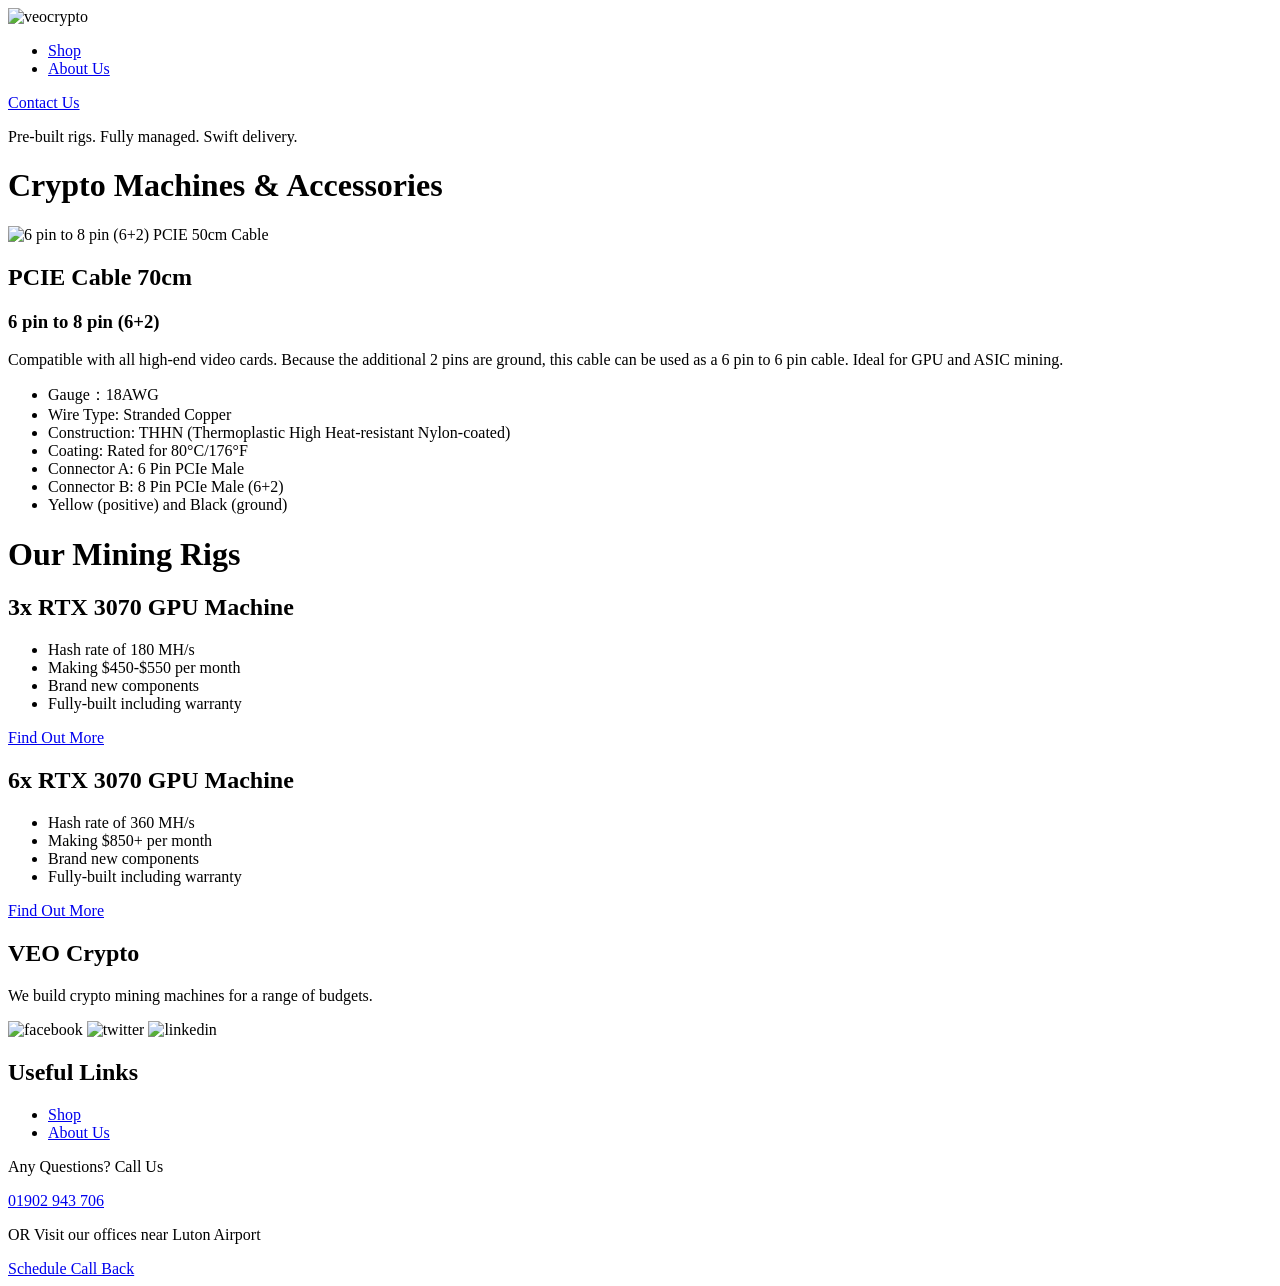
==== Ebay HTMl templates/Products/product-listing-template.html @ 794832a3 "Initial commit" ====
<!DOCTYPE html>
<html lang="en">
<head>
	<meta charset="UTF-8">
	<meta name="viewport" content="width=device-width, initial-scale=1.0">
	<title>Product Template</title>
	<link rel="stylesheet" href="https://leohicks.github.io/main/product-listing-template.css">
</head>
<body>
	<div class="wrapper">
		<div class="header flex-box">
			<div class="logoimg">
				<img class="logo" src="https://mcusercontent.com/8e94e7f98025838490a581bca/images/8ac0a8a8-fc25-1d46-483a-55ad75e1a3b0.png" alt="veocrypto">
			</div>
			<div class="navbar">
			<ul class="navbar-items">
				<li><a href="https://www.ebay.co.uk/sch/abbas_142012/m.html?_nkw=&_armrs=1&_ipg=&_from=" aria-label="ebay shop">Shop</a></li>
				<li><a href="https://www.ebay.co.uk/usr/abbas_142012#:~:text=VEO%20specialises%20in%20pre-built%20crypto%20machines.%20Call%20us%20on%2001902%20943706.%20Fully%20managed%20service%20with%20a%20swift%20turnover.%20Perfect%20for%20investments." aria-label="seller about page">About Us</a></li>
				<!-- <li><a href="https://www.veocrypto.co.uk/crypto-mining-articles/" aria-label="blog page">Blog</a></li> -->
			</ul>
			</div>
			<div class="cta-button-wrapper">
				<div class="cta-button">
				<a href="https://contact.ebay.co.uk/ws/eBayISAPI.dll?ShowSellerFAQ&iid=184998619209&requested=abbas_142012&redirect=0&frm=284&rt=nc&_trksid=p2047675.l1499&ssPageName=PageSellerM2MFAQ_VI" aria-label="contact the seller">Contact Us</a>
				</div>
			</div>
		</div>
		<div class="intro-card">
			<p class="subtitle">Pre-built rigs. Fully managed. Swift delivery.</p>
			<h1 class="title">Crypto Machines & Accessories</h1>
		</div>
		<div class="product-section">

			<div class="product-card">
				
				<div class="product-img">
				<img class="product-img-hero" src="https://mcusercontent.com/8e94e7f98025838490a581bca/images/dee923aa-c397-8891-087f-44b83e6d7d4a.jpg" alt="6 pin to 8 pin (6+2) PCIE 50cm Cable " aria-label="image of 6 pin to 8 pin graphics card power adapter cable">
				</div>
				
				<div class="product-desc">
				<h2 class="product-title">PCIE Cable 70cm</h2>
				<h3 class="product-subtitle">6 pin to 8 pin (6+2)</h3>
				<p class="product-desc-text">Compatible with all high-end video cards. Because the additional 2 pins are ground, this cable can be used as a 6 pin to 6 pin cable. Ideal for GPU and ASIC mining.</p>
				<ul class="product-features">
					<li>Gauge：18AWG</li>
					<li>Wire Type: Stranded Copper </li>
					<li>Construction: THHN (Thermoplastic High Heat-resistant Nylon-coated)</li>
					<li>Coating: Rated for 80°C/176°F
					<li>Connector A: 6 Pin PCIe Male</li>
					<li>Connector B: 8 Pin PCIe Male (6+2)</li>
					<li> Yellow (positive) and Black (ground)</li> 
				</ul>
				</div>

			</div>
		</div>
		<div class="intro-card section-b">
			<h1 class="title">Our Mining Rigs</h1>
		</div>

		<div class="product-section-b">		
			<div class="product-card-b three-card">
				<div class="text-image">
					<h2 class="product-title">3x RTX 3070 GPU Machine</h2>
					<ul class="product-features">
						<li>Hash rate of 180 MH/s</li>
						<li>Making $450-$550 per month</li>
						<li>Brand new components</li>
						<li>Fully-built including warranty</li>
					</ul>
				</div>
				<div class="cta-button-product">
					<a href="https://www.ebay.co.uk/itm/Ethereum-mining-rig-180-MH-s/185017638253" aria-label="product page">Find Out More</a>
				</div>
			</div>
			<div class="product-card-b six-card">
				<div class="text-image">
					<h2 class="product-title">6x RTX 3070 GPU Machine</h2>
					<ul class="product-features">
						<li>Hash rate of 360 MH/s</li>
						<li>Making $850+ per month</li>
						<li>Brand new components</li>
						<li>Fully-built including warranty</li>
					</ul>
				</div>
				<div class="cta-button-product">
					<a href="https://www.ebay.co.uk/itm/Crypto-Mining-Rig-6x-RTX-3070-GPUs-360-MH-s-Fully-Built/184998619209" aria-label="product page">Find Out More</a>
				</div>
			</div>
		</div>
		<div class="flex-box footer">
			<div class="footer-content footer-short-info">
				<h2 class="footer-short-info-title">VEO Crypto</h2>
				<p class="footer-short-info-message">We build crypto mining machines for a range of budgets. </p>
				<div class="socials">
					<img src="https://mcusercontent.com/8e94e7f98025838490a581bca/images/a5117344-b288-f8d7-4637-726b85c2e1e3.png" alt="facebook" class="social-image">
					<img src="https://mcusercontent.com/8e94e7f98025838490a581bca/images/a058c16c-4e0b-fabe-341b-6877fd575b8b.png" alt="twitter" class="social-image">
					<img src="https://mcusercontent.com/8e94e7f98025838490a581bca/images/5fa74f2d-916a-a3e3-ad6e-b8355de15d5d.png" alt="linkedin" class="social-image">
				</div>
			</div>
			<div class="footer-content footer-useful-links">
			<h2 class="useful-links-title">Useful Links</h2>
			<ul class="footer-links">
				<li><a href="https://www.ebay.co.uk/sch/abbas_142012/m.html?_nkw=&_armrs=1&_ipg=&_from=" aria-label="sellers ebay shop">Shop</a></li>
				<li><a href="https://www.ebay.co.uk/usr/abbas_142012#:~:text=VEO%20specialises%20in%20pre-built%20crypto%20machines.%20Call%20us%20on%2001902%20943706.%20Fully%20managed%20service%20with%20a%20swift%20turnover.%20Perfect%20for%20investments." aria-label="about page">About Us</a></li>
				<!-- <li><a href="https://www.veocrypto.co.uk/crypto-mining-articles/" aria-label="blog page">Blog</a></li> -->
			</ul>
			</div>
			<div class="footer-content footer-cta">
				<p class="questions-text">Any Questions? Call Us</p>
				<a class="tel-text" href="tel:+441902943706">01902 943 706
				</a>
				<p class="visit-text">OR Visit our offices near Luton Airport</p>
					<div class="cta-button-footer">
					<a href="https://contact.ebay.co.uk/ws/eBayISAPI.dll?ShowSellerFAQ&iid=184998619209&requested=abbas_142012&redirect=0&frm=284&rt=nc&_trksid=p2047675.l1499&ssPageName=PageSellerM2MFAQ_VI" aria-label="request a call back">Schedule Call Back</a>
					</div>
			</div>
		</div>
	</div>

</body>
</html>
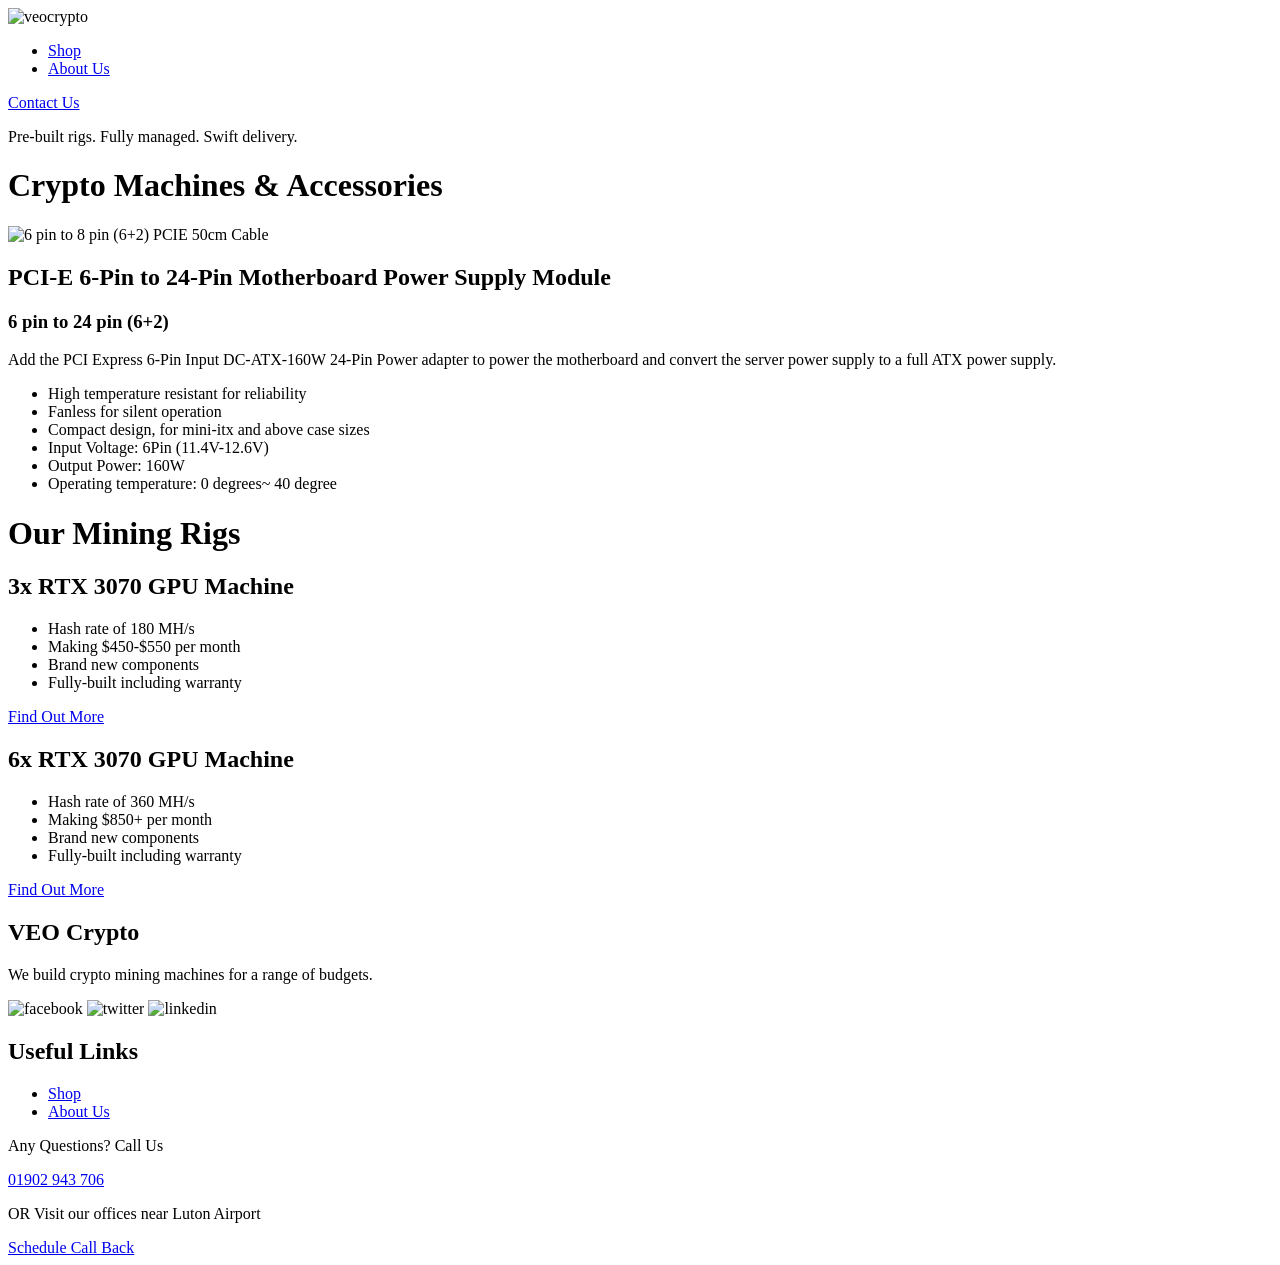
==== commit ade1591d: "Update product-listing-template.html" ====
--- a/Ebay HTMl templates/Products/product-listing-template.html
+++ b/Ebay HTMl templates/Products/product-listing-template.html
@@ -34,21 +34,20 @@
 			<div class="product-card">
 				
 				<div class="product-img">
-				<img class="product-img-hero" src="https://mcusercontent.com/8e94e7f98025838490a581bca/images/dee923aa-c397-8891-087f-44b83e6d7d4a.jpg" alt="6 pin to 8 pin (6+2) PCIE 50cm Cable " aria-label="image of 6 pin to 8 pin graphics card power adapter cable">
+				<img class="product-img-hero" src="https://github.com/Leohicks/HTML-templates/blob/main/Ebay%20HTMl%20templates/Products/images/s-l1600.jpg?raw=true" alt="6 pin to 8 pin (6+2) PCIE 50cm Cable " aria-label="image of 6 pin to 8 pin graphics card power adapter cable">
 				</div>
 				
 				<div class="product-desc">
-				<h2 class="product-title">PCIE Cable 70cm</h2>
-				<h3 class="product-subtitle">6 pin to 8 pin (6+2)</h3>
-				<p class="product-desc-text">Compatible with all high-end video cards. Because the additional 2 pins are ground, this cable can be used as a 6 pin to 6 pin cable. Ideal for GPU and ASIC mining.</p>
+				<h2 class="product-title">PCI-E 6-Pin to 24-Pin Motherboard Power Supply Module</h2>
+				<h3 class="product-subtitle">6 pin to 24 pin (6+2)</h3>
+				<p class="product-desc-text">Add the PCI Express 6-Pin Input DC-ATX-160W 24-Pin Power adapter to power the motherboard and convert the server power supply to a full ATX power supply.</p>
 				<ul class="product-features">
-					<li>Gauge：18AWG</li>
-					<li>Wire Type: Stranded Copper </li>
-					<li>Construction: THHN (Thermoplastic High Heat-resistant Nylon-coated)</li>
-					<li>Coating: Rated for 80°C/176°F
-					<li>Connector A: 6 Pin PCIe Male</li>
-					<li>Connector B: 8 Pin PCIe Male (6+2)</li>
-					<li> Yellow (positive) and Black (ground)</li> 
+					<li>High temperature resistant for reliability</li>
+					<li>Fanless for silent operation </li>
+					<li>Compact design, for mini-itx and above case sizes</li>
+					<li>Input Voltage: 6Pin (11.4V-12.6V)</li>
+					<li>Output Power: 160W</li>
+					<li>Operating temperature: 0 degrees~ 40 degree</li>
 				</ul>
 				</div>
 
@@ -70,7 +69,7 @@
 					</ul>
 				</div>
 				<div class="cta-button-product">
-					<a href="https://www.ebay.co.uk/itm/Ethereum-mining-rig-180-MH-s/185017638253" aria-label="product page">Find Out More</a>
+					<a href="https://www.ebay.co.uk/itm/185189632398" aria-label="3x RTX 3070 GPU Machine">Find Out More</a>
 				</div>
 			</div>
 			<div class="product-card-b six-card">
@@ -84,7 +83,7 @@
 					</ul>
 				</div>
 				<div class="cta-button-product">
-					<a href="https://www.ebay.co.uk/itm/Crypto-Mining-Rig-6x-RTX-3070-GPUs-360-MH-s-Fully-Built/184998619209" aria-label="product page">Find Out More</a>
+					<a href="https://www.ebay.co.uk/itm/185141051876" aria-label="6x RTX 3070 GPU Machine">Find Out More</a>
 				</div>
 			</div>
 		</div>
